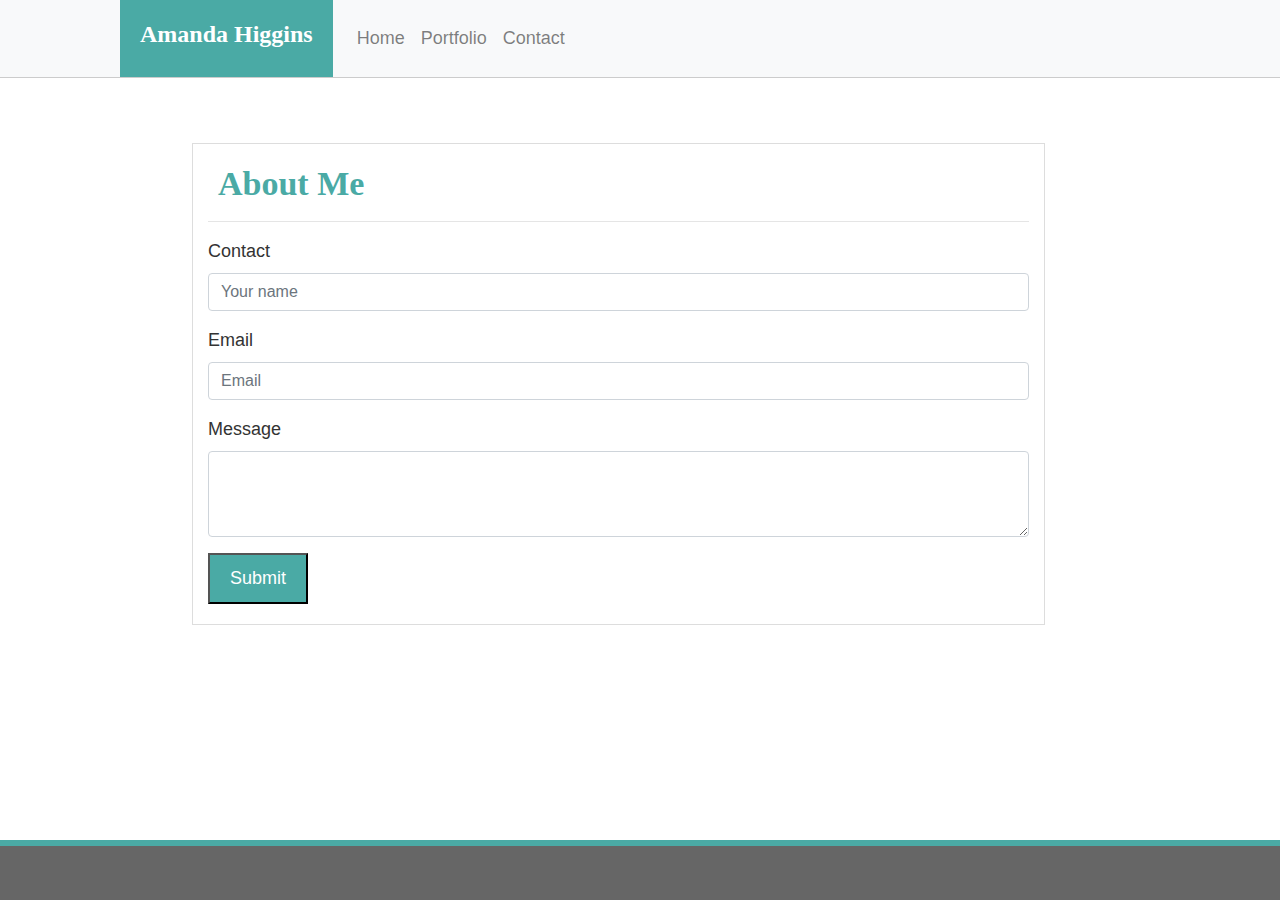
==== contact.html @ e47eba5d "updated files" ====
<!DOCTYPE html>
<html lang="en-us">

<head>

    <meta charset="UTF-8">
    <title>Contact</title>

    <!-- Bring in our bootstrap stylesheet -->
    <link rel="stylesheet" href="https://maxcdn.bootstrapcdn.com/bootstrap/4.0.0/css/bootstrap.min.css">
    <link rel="stylesheet" type="text/css" href="assets/style.css">

    <script src="https://code.jquery.com/jquery-3.3.1.slim.min.js" integrity="sha384-q8i/X+965DzO0rT7abK41JStQIAqVgRVzpbzo5smXKp4YfRvH+8abtTE1Pi6jizo" crossorigin="anonymous"></script>
<script src="https://cdnjs.cloudflare.com/ajax/libs/popper.js/1.14.3/umd/popper.min.js" integrity="sha384-ZMP7rVo3mIykV+2+9J3UJ46jBk0WLaUAdn689aCwoqbBJiSnjAK/l8WvCWPIPm49" crossorigin="anonymous"></script>

</head>
<div class="container-fluid padding">
    <div col-12 class="row">
    <nav class="navbar navbar-expand-lg navbar-light bg-light header">
        <span class="navbar-brand Name" href="#"><h1>Amanda Higgins</h1></span>
        <button class="navbar-toggler" type="button" data-toggle="collapse" data-target="#navbarNavAltMarkup" aria-controls="navbarNavAltMarkup" aria-expanded="false" aria-label="Toggle navigation">
          <span class="navbar-toggler-icon"></span>
        </button>
        <div class="collapse navbar-collapse" id="navbarNavAltMarkup">
          <div class="navbar-nav">
            <a class="nav-item nav-link" href="#">Home <span class="sr-only">(current)</span></a>
            <a class="nav-item nav-link" href="#">Portfolio</a>
            <a class="nav-item nav-link" href="#">Contact</a>
          </div>
        </div>
      </nav>
    </div>

    <div class="row">
        <div class="col-2"></div>

        <div class="col-8 about-me">
            <h2>About Me</h2>
            <hr>
            <form>
                <div class="form-group">
                  <label for="exampleFormControlInput1">Contact</label>
                  <input type="text" class="form-control" placeholder="Your name">
                </div>
                <div class="form-group">
                    <label for="exampleFormControlInput2">Email</label>
                    <input type="email" class="form-control" id="inputEmail4" placeholder="Email">
                </div>
                <div class="form-group">
                  <label for="exampleFormControlTextarea1">Message</label>
                  <textarea class="form-control" id="exampleFormControlTextarea1" rows="3"></textarea>
                </div>
                <button type="submit" class="button">Submit</button>
                <br>
              </form>
        </div>
        <div class="col-2"></div>
    </div>

    <div class="row">

        <div class="col-12 footer"></div>
    </div>
    

</div>
</body>

</html>
---- assets/style.css ----
.Name {
    background-color: #4aaaa5;
    padding: 20px;
}
.navbar1 {
    width: 100%;
}

body {
    font-family: Arial, Helvetica, sans-serif;
    font-size: 18px;
    line-height: 150%;
    color: #333;
    background-image: url("https://i.imgur.com/0ifQmvB.png");
  }

  h1{
    font-size: 24px;
    font-weight: bold;
    color: #ffffff;
    text-align: center;
    font-family: Georgia, 'Times New Roman', Times, serif;
}

.header {
    border-bottom: 1px #cccccc solid;
    background-color: #ffffff;
    width: 100%;
    padding: 0px 0px 0px 120px;
}

.home {
    padding: 0px 0px 0px 120px;2
}

.bio-pic {
    float: left;
    padding: 0px 20px 20px 0px;
    width: 200px;
}

.about-me {
    width: 960px;
    margin-left: 15%;
    margin-right: 15%;
    margin-top: 5%;
    margin-bottom: 10%;
    border: 1px #dddddd solid;
    background-color: #ffffff;
}

p {
    padding: 30px;
    font-size: 18px;
    color: gray;
    line-height: 24px;
}

.footer {
    background-color: #666666;
    height: 60px;
    width: 100%;
    position: fixed;
    bottom: 0px;
    border-top: 6px #4aaaa5 solid;
}

a {
    color: grey;
    font-family: Arial, Helvetica, sans-serif;
    float: right;
    text-decoration: none;
  }

  h2 {
    color: #4aaaa5;
    font-weight: bold;
    font-size: 34px;
    padding: 20px 30px 0px 10px;
    font-family: Georgia, 'Times New Roman', Times, serif;
}

hr{
    width: auto;
}

.button { 
    background-color: #4aaaa5;
    color: white;
    padding: 10px 20px 10px 20px;
    margin-bottom: 20px;
}

.portfolio {
    width: 960px;
    height: 700px;
    margin-left: 15%;
    margin-right: 15%;
    margin-top: 5%;
    margin-bottom: 10%;
    border: 1px #dddddd solid;
    background-color: #ffffff;
    position: relative;
  }

  .p1{
      width: 200px;
      height: 150px;
      background-image: url(http://lorempixel.com/200/150/);
      padding-bottom: 10px;
   

  }

  .p2{
    width: 200px;
    height: 150px;
    background-image: url(http://lorempixel.com/200/150/);

}

.p3{
    width: 200px;
    height: 150px;
    background-image: url(http://lorempixel.com/200/150/);
}

.p4{
    width: 200px;
    height: 150px;
    background-image: url(http://lorempixel.com/200/150/);

      
}

.p5{
    width: 200px;
    height: 150px;
    background-image: url(http://lorempixel.com/200/150/);
      
}

#description {
    background-color: #4aaaa5;
    color: white;
    margin-top: 40%;
    text-align: center;
    font-family: serif;
    padding: 5px;

}

#paddingbottom {
    padding-bottom: 10px;
}
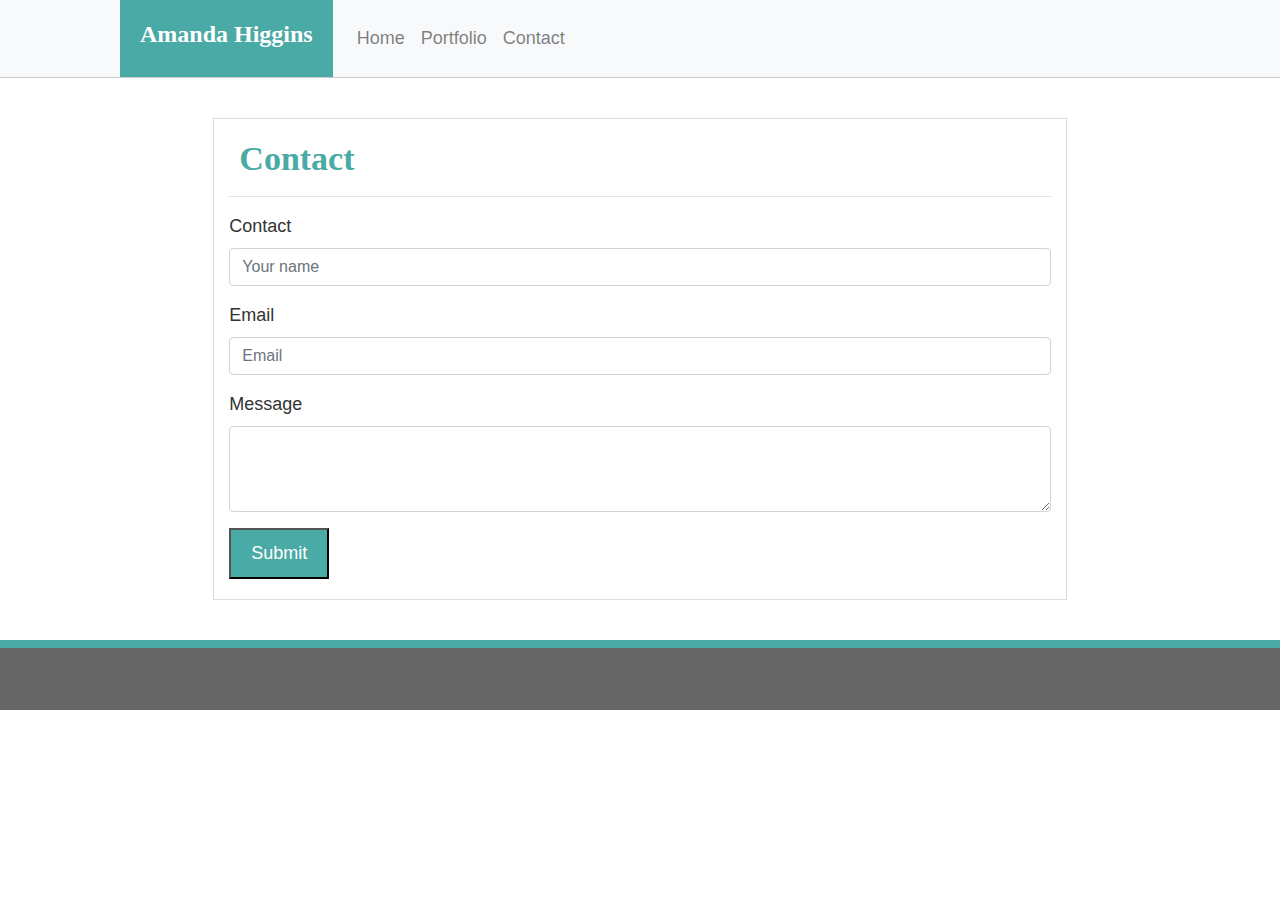
==== commit b4d62af2: "most up to date files" ====
--- a/contact.html
+++ b/contact.html
@@ -11,10 +11,14 @@
     <link rel="stylesheet" type="text/css" href="assets/style.css">
 
     <script src="https://code.jquery.com/jquery-3.3.1.slim.min.js" integrity="sha384-q8i/X+965DzO0rT7abK41JStQIAqVgRVzpbzo5smXKp4YfRvH+8abtTE1Pi6jizo" crossorigin="anonymous"></script>
-<script src="https://cdnjs.cloudflare.com/ajax/libs/popper.js/1.14.3/umd/popper.min.js" integrity="sha384-ZMP7rVo3mIykV+2+9J3UJ46jBk0WLaUAdn689aCwoqbBJiSnjAK/l8WvCWPIPm49" crossorigin="anonymous"></script>
+    <script src="https://cdnjs.cloudflare.com/ajax/libs/popper.js/1.14.3/umd/popper.min.js" integrity="sha384-ZMP7rVo3mIykV+2+9J3UJ46jBk0WLaUAdn689aCwoqbBJiSnjAK/l8WvCWPIPm49" crossorigin="anonymous"></script>
 
 </head>
+
+
+
 <div class="container-fluid padding">
+    
     <div col-12 class="row">
     <nav class="navbar navbar-expand-lg navbar-light bg-light header">
         <span class="navbar-brand Name" href="#"><h1>Amanda Higgins</h1></span>
@@ -31,11 +35,23 @@
       </nav>
     </div>
 
-    <div class="row">
+  
+
+
+
+        <div class="row">
+
+            <div class="col-12 paddingspace"></div>
+    
+        </div>
+        
+
+        <div class="row">
+
         <div class="col-2"></div>
 
         <div class="col-8 about-me">
-            <h2>About Me</h2>
+            <h2>Contact</h2>
             <hr>
             <form>
                 <div class="form-group">
@@ -54,14 +70,24 @@
                 <br>
               </form>
         </div>
+
         <div class="col-2"></div>
     </div>
 
     <div class="row">
 
-        <div class="col-12 footer"></div>
+        <div class="col-12 paddingspace"></div>
+
     </div>
-    
+
+   <div class="row">
+        <footer>
+            <div class="container">
+           
+            </div>
+          </footer>
+
+        </div>
 
 </div>
 </body>
--- a/assets/style.css
+++ b/assets/style.css
@@ -40,11 +40,6 @@
 }
 
 .about-me {
-    width: 960px;
-    margin-left: 15%;
-    margin-right: 15%;
-    margin-top: 5%;
-    margin-bottom: 10%;
     border: 1px #dddddd solid;
     background-color: #ffffff;
 }
@@ -56,14 +51,19 @@
     line-height: 24px;
 }
 
-.footer {
-    background-color: #666666;
-    height: 60px;
+
+footer {
+    padding: 0px 0;
+    clear: both;
+    font-size: 12px;
+    color: #FFFFFF;
+    color: #CCCCCC;
+    text-align: center;
+    background: #666666;
+    border-top: 8px solid #4AAAA5;
+    height: 70px;
     width: 100%;
-    position: fixed;
-    bottom: 0px;
-    border-top: 6px #4aaaa5 solid;
-}
+  }
 
 a {
     color: grey;
@@ -93,21 +93,17 @@
 
 .portfolio {
     width: 960px;
-    height: 700px;
-    margin-left: 15%;
-    margin-right: 15%;
-    margin-top: 5%;
-    margin-bottom: 10%;
+    height: auto;
     border: 1px #dddddd solid;
     background-color: #ffffff;
-    position: relative;
+    padding: 20px;
   }
 
   .p1{
       width: 200px;
       height: 150px;
       background-image: url(http://lorempixel.com/200/150/);
-      padding-bottom: 10px;
+      padding-bottom: 20px;
    
 
   }
@@ -150,6 +146,6 @@
 
 }
 
-#paddingbottom {
-    padding-bottom: 10px;
-}+.paddingspace {
+    padding: 20px;
+  }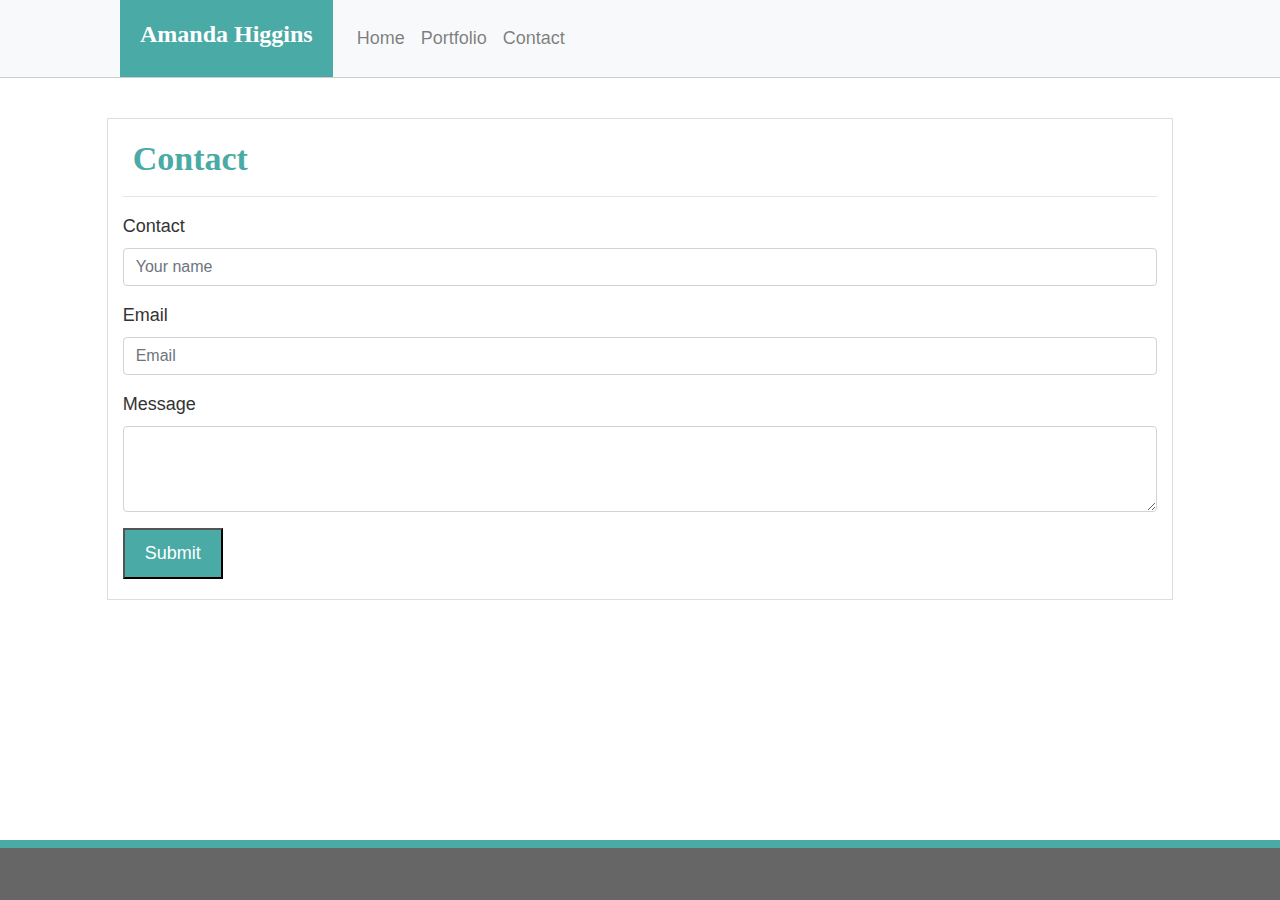
==== commit ee26739d: "final" ====
--- a/contact.html
+++ b/contact.html
@@ -27,9 +27,9 @@
         </button>
         <div class="collapse navbar-collapse" id="navbarNavAltMarkup">
           <div class="navbar-nav">
-            <a class="nav-item nav-link" href="#">Home <span class="sr-only">(current)</span></a>
-            <a class="nav-item nav-link" href="#">Portfolio</a>
-            <a class="nav-item nav-link" href="#">Contact</a>
+            <a class="nav-item nav-link" href="index.html">Home <span class="sr-only">(current)</span></a>
+            <a class="nav-item nav-link" href="portfolio.html">Portfolio</a>
+            <a class="nav-item nav-link" href="contact.html">Contact</a>
           </div>
         </div>
       </nav>
@@ -48,9 +48,9 @@
 
         <div class="row">
 
-        <div class="col-2"></div>
+        <div class="col-1"></div>
 
-        <div class="col-8 about-me">
+        <div class="col-lg-10 col-md-10 col-sm-12 about-me container-fluid">
             <h2>Contact</h2>
             <hr>
             <form>
@@ -71,7 +71,7 @@
               </form>
         </div>
 
-        <div class="col-2"></div>
+        <div class="col-1"></div>
     </div>
 
     <div class="row">
@@ -80,14 +80,14 @@
 
     </div>
 
-   <div class="row">
-        <footer>
-            <div class="container">
+    <div class="row">
+      <footer>
+          <div class="container">
            
-            </div>
-          </footer>
+          </div>
+        </footer>
 
-        </div>
+      </div>
 
 </div>
 </body>
--- a/assets/style.css
+++ b/assets/style.css
@@ -51,19 +51,20 @@
     line-height: 24px;
 }
 
+  footer {
+    position: fixed;
+    bottom: 0px;
+    width: 100%;
+    height: 60px;
+    background-color: #666666;
+    margin-top: 5%;
+    border-top: 8px solid #4AAAA5;
+    border-color: #4AAAA5;
+    text-align: center;
+    padding: 20px;
 
-footer {
-    padding: 0px 0;
-    clear: both;
-    font-size: 12px;
-    color: #FFFFFF;
-    color: #CCCCCC;
-    text-align: center;
-    background: #666666;
-    border-top: 8px solid #4AAAA5;
-    height: 70px;
-    width: 100%;
   }
+
 
 a {
     color: grey;
